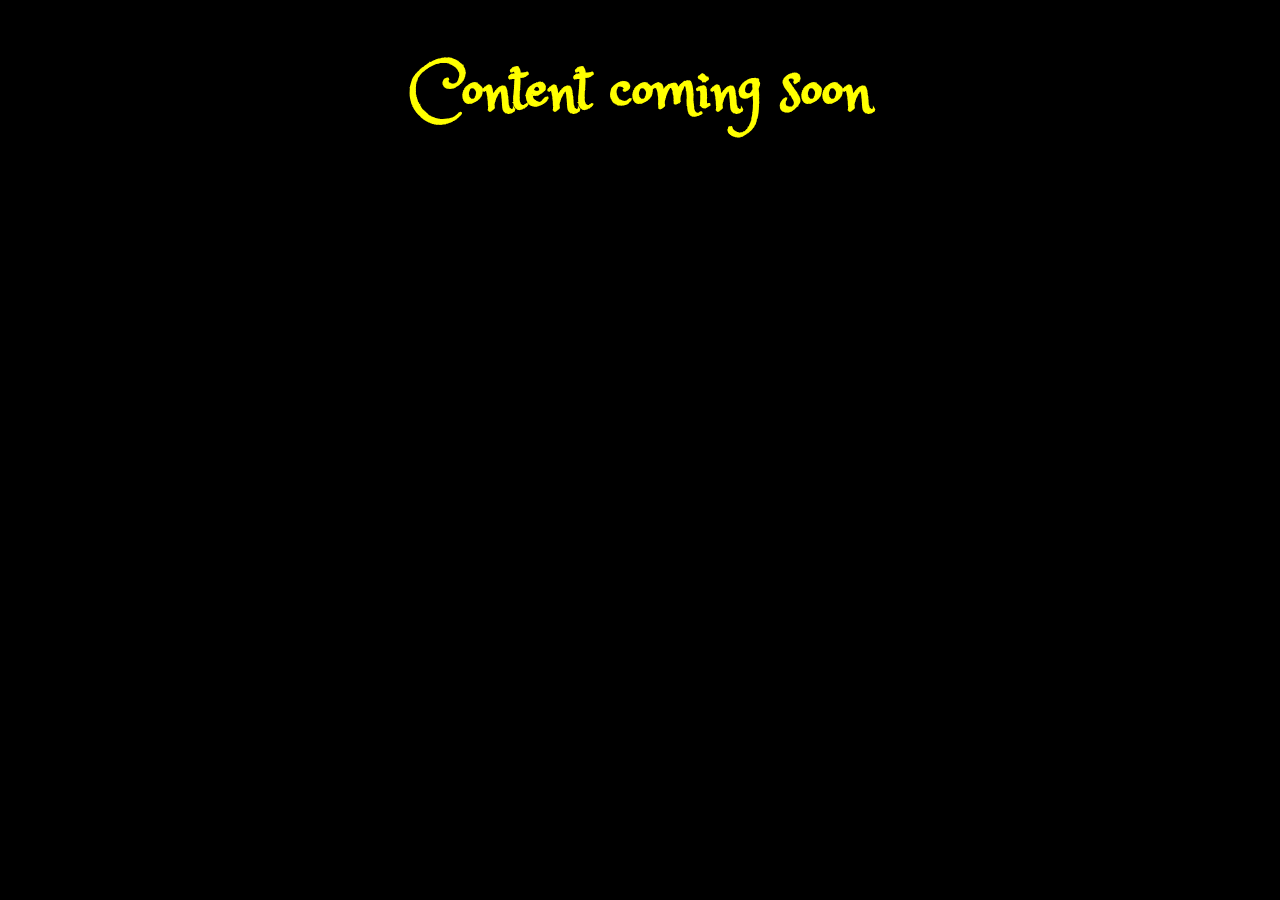
==== public_facing_page/index.html @ 4427cc08 "started the public_facing page" ====
<!DOCTYPE html>
<html>
<head>
  <title>sales page</title>
  <link href="css/style.css" type="text/css" rel="stylesheet" />
  <link href="https://fonts.googleapis.com/css?family=Coda|Cousine|Poiret+One|Princess+Sofia" rel="stylesheet">
</head>
<body>
  <h1>Content coming soon</h1>
</body>
</html>
---- public_facing_page/css/style.css ----
body {
  background-color: black;
  color: yellow;
  text-align: center;
}

h1 {
  font-size: 400%;
  font-family: 'Princess Sofia', cursive;
  color: yellow;
}
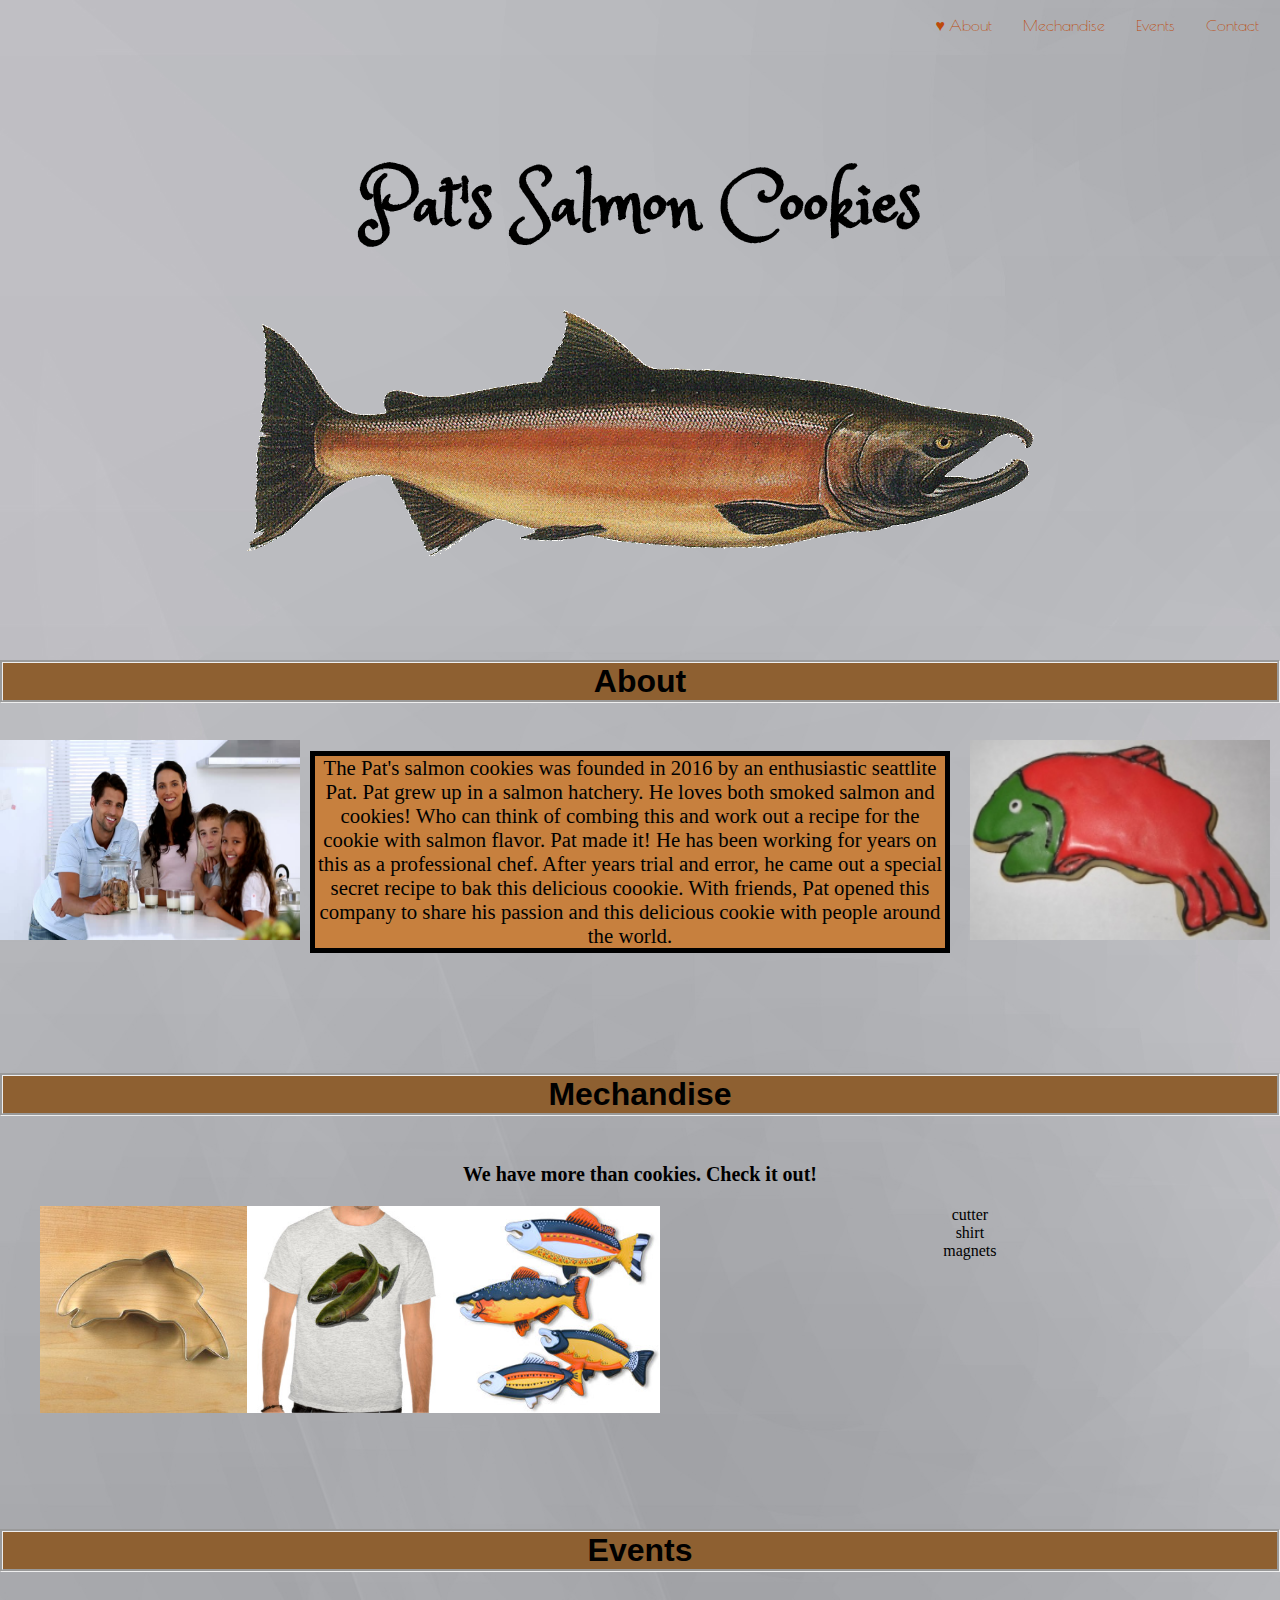
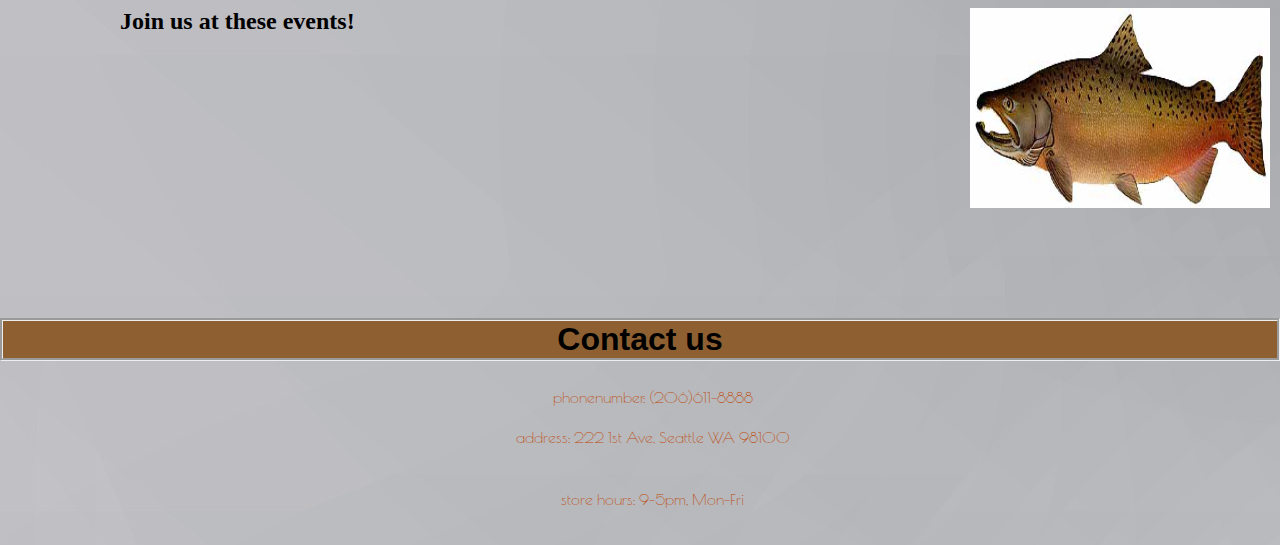
==== commit 4cb98326: "Merge pull request #9 from qlalberta/day9lab" ====
--- a/public_facing_page/index.html
+++ b/public_facing_page/index.html
@@ -1,11 +1,57 @@
 <!DOCTYPE html>
 <html>
 <head>
-  <title>sales page</title>
+  <title>Pat's Salmon Cookies</title>
   <link href="css/style.css" type="text/css" rel="stylesheet" />
   <link href="https://fonts.googleapis.com/css?family=Coda|Cousine|Poiret+One|Princess+Sofia" rel="stylesheet">
 </head>
 <body>
-  <h1>Content coming soon</h1>
+  <div class="row">
+    <ul id="nav" class="column col-4">
+        <li><a href="#about">&#9829 About</a></li>
+        <li><a href="#mechandise">Mechandise </a></li>
+        <li><a href="#events">Events</a></li>
+        <li><a href="mailto:patssamoncookies@gmail.com">Contact</a></li>
+    </ul>
+  </div>
+  <div class="row">
+  <h1 class="column col-12">Pat's Salmon Cookies</h1>
+    <img src="images/image-salmon/salmon.png" align:center/>
+    <!-- <img class="plus" src="images/image-salmon/plus.png" width="50" height="50"/>
+    <img class="logo floatRight" src="images/image-salmon/cookie.png" width="100" height="100"/> -->
+<!-- width="300" height="100" -->
+  </div>
+  <div id="spacing" class="row">
+    <h2 id="about" class="column col-12">About</h2>
+    <img  class="align-left" class="colum col-3" src="images/image-salmon/family.jpg"/>
+    <img class="align-right" class= "colum  col-3" src="images/image-salmon/frosted-cookie.jpg"/>
+    <p id="history" class="column col-6">The Pat's salmon cookies was founded in 2016 by an enthusiastic seattlite Pat. Pat grew up in a salmon hatchery. He loves both smoked salmon and cookies! Who can think of combing this and work out a recipe for the cookie with salmon flavor. Pat made it! He has been working for years on this as a professional chef. After years trial and error, he came out a special secret recipe to bak this delicious coookie. With friends, Pat opened this company to share his passion and this delicious cookie with people around the world.</p>
+  </div>
+  <div class="row">
+    <h2 class="column col-12" id="mechandise">Mechandise</h2>
+    <h3 id="mech" class="column col-12">We have more than cookies. Check it out!</h3>
+    <ul class="row">
+      <img class= "column col-2" src="images/image-salmon/cutter.jpeg"/>
+      <img class= "column col-2" src="images/image-salmon/shirt.jpg" />
+      <img class= "column col-2" src="images/image-salmon/fish.jpg" height=207px/>
+      <li class="block" class="column col-3">cutter</li>
+      <li class="block" class="column col-3">shirt</li>
+      <li class="block" class="column col-3">magnets</li>
+
+    </ul>
+  </div>
+  <div class="row">
+    <h2 id="events">Events</h2>
+    <h4 class="column col-5">Join us at these events!</h4>
+    <img class="align-right" class="column col-5" src="images/image-salmon/chinook.jpg "/>
+  </div>
+  <div class="row">
+    <h2 id="contactus" class="column col-12">Contact us</h2>
+    <ul id="footer" class="row">
+      <li>phonenumber: (206)611-8888</li>
+      <li>address: 222 1st Ave, Seattle WA 98100<li>
+      <li>store hours: 9-5pm, Mon-Fri</li>
+    </ul>
+  </div>
 </body>
 </html>
--- a/public_facing_page/css/style.css
+++ b/public_facing_page/css/style.css
@@ -1,11 +1,220 @@
 body {
-  background-color: black;
-  color: yellow;
+  background: black url("../images/image-salmon/gray-ppt-background-19.jpg");
+  margin: 0;
   text-align: center;
 }
 
+#nav {
+text-align: right;
+}
+
+#nav li {
+  margin: 10px 20px 20px 5px;
+  padding: 1px;
+  display: inline;
+  font-family: 'Poiret One', cursive;
+  font-size: 100%;
+}
+
+li a {
+    color: #bd4a0a;
+    text-decoration: none;
+}
+
+li a:hover {
+     color:#dce7e2;
+     text-decoration: none;
+     cursor:pointer;
+}
+
 h1 {
-  font-size: 400%;
+  font-size: 450%;
   font-family: 'Princess Sofia', cursive;
-  color: yellow;
-}
+  color: rgba(#0d0c09, 0.88);
+  margin-top:100px;
+}
+
+h3 {
+  font-size:20px;
+}
+
+h4 {
+  text-align: left;
+  font-size:150%;
+  margin: 10px 10px 10px 120px;
+}
+img.align-left {
+  float: left;
+  margin-top: 10px;
+  margin-right: 10px;
+  width:300px;
+  height:200px;
+}
+
+img.align-right {
+  float: right;
+  margin-top: 0px;
+  margin-left: 10px;
+  width:300px;
+  margin: 10px;
+  height:200px;
+
+}
+
+img.align-center {
+  float: left;
+  margin-top: 10px;
+  margin-right: 10px;
+  width:300px;
+  height:200px;
+}
+
+#about  {
+  margin-top:100px;
+  border-style: groove;
+  background-color: rgb(142, 96, 49);
+  font-size:200%;
+  font-family: Arial, "Helvetica Neue", Helvetica, sans-serif;
+  color:;
+}
+#mechandise  {
+  margin-top:100px;
+  border-style: groove;
+  background-color: rgb(142, 96, 49);
+  font-size:200%;
+  font-family: Arial, "Helvetica Neue", Helvetica, sans-serif;
+}
+
+#events {
+  margin-top:100px;
+  border-style: groove;
+  background-color: rgb(142, 96, 49);
+  font-size:200%;
+  font-family: Arial, "Helvetica Neue", Helvetica, sans-serif;
+}
+
+#contactus {
+  margin-top:100px;
+  border-style: groove;
+  background-color: rgb(142, 96, 49);
+  font-size:200%;
+  font-family: Arial, "Helvetica Neue", Helvetica, sans-serif;
+}
+
+li #block {
+  display:blcok;
+  font-size:100px;
+  font-family: Georgia, serif;
+}
+
+#footer {
+text-align: center;
+}
+
+#footer li {
+  margin: 10px 20px 20px 5px;
+  padding: 1px;
+  display: block;
+  font-family: 'Poiret One', cursive;
+  font-size: 100%;
+  color:#bd4a0a;
+}
+/*implement grid*/
+.row,
+.column {
+  box-sizing: border-box;
+}
+
+.row::before,
+.row::after {
+  content: "";
+  display: table;
+}
+
+.row::after {
+  clear:both;
+}
+
+.column {
+  position: relative;
+  float: left;
+}
+
+
+/*one column is 8.33% wide*/
+
+.col-1 {
+  width: 8.33%;
+}
+
+.col-2 {
+  width: 16.66%;
+}
+
+.col-3 {
+  width: 24.98%;
+}
+
+.col-4 {
+  width: 33.32%;
+  float:right;
+}
+
+.col-5 {
+  width: 41.65%;
+}
+
+.col-6 {
+  width: 50%;
+  font-size:130%;
+  color:black;
+  background-color: rgb(199, 128, 62);
+  border:solid black 5px;
+}
+
+.col-7 {
+  width: 58.3%
+;
+}
+
+.col-8 {
+  width: 66.66%
+}
+
+.col-9 {
+  width: 74.97%
+}
+
+.col-10 {
+  width: 83.3%
+}
+
+.col-11 {
+  width: 91.66%
+}
+
+.col-12 {
+  width: 100%;
+}
+
+p.col-12:nth-of-type(2n+1) {
+  background-color: rgb(247, 116, 68);
+  display: block;
+  text-align: center;
+  color:green;
+  font-size:00%;
+  font-family: Georgia, serif;
+}
+
+
+
+/*
+#history p {
+  font-family: Georgia, serif;
+  align: center;
+  color: white;
+  margin-top: 500px;
+  padding:20px;
+  width:40%;
+  float:left;
+}*/
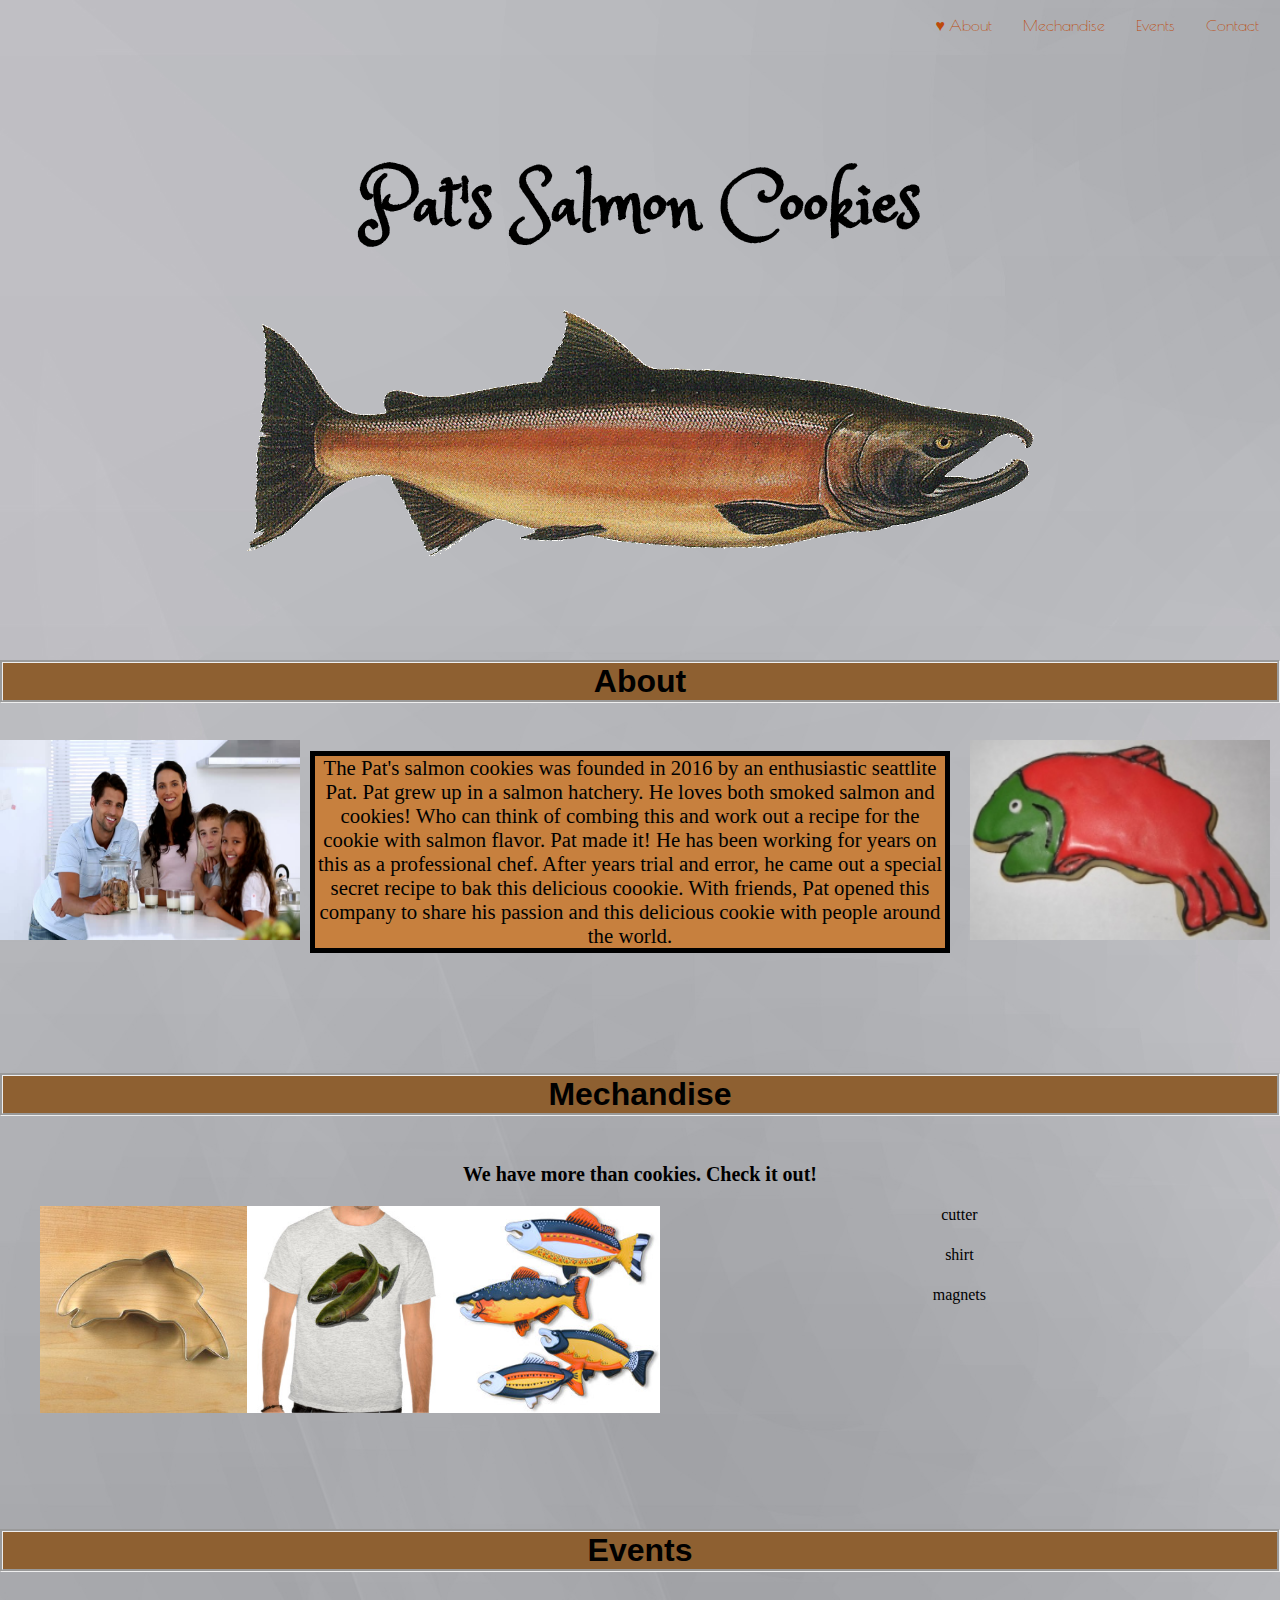
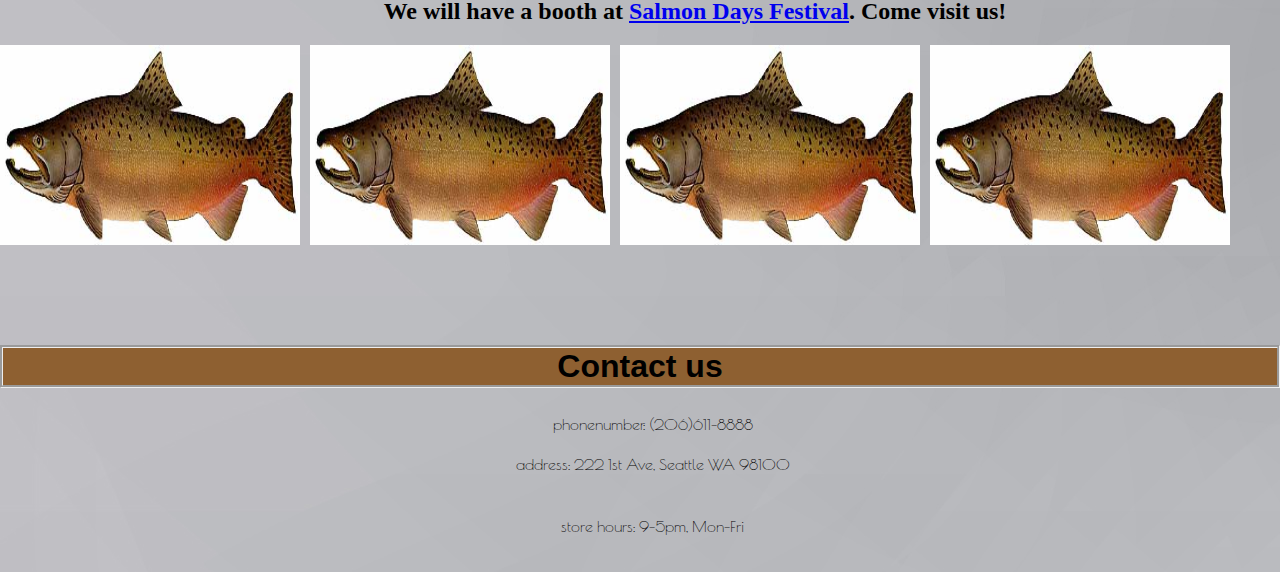
==== commit 04b5b770: "Merge pull request #10 from qlalberta/day9lab" ====
--- a/public_facing_page/index.html
+++ b/public_facing_page/index.html
@@ -30,20 +30,24 @@
   <div class="row">
     <h2 class="column col-12" id="mechandise">Mechandise</h2>
     <h3 id="mech" class="column col-12">We have more than cookies. Check it out!</h3>
-    <ul class="row">
+    <ul id="blocklist" class="row">
       <img class= "column col-2" src="images/image-salmon/cutter.jpeg"/>
       <img class= "column col-2" src="images/image-salmon/shirt.jpg" />
       <img class= "column col-2" src="images/image-salmon/fish.jpg" height=207px/>
-      <li class="block" class="column col-3">cutter</li>
-      <li class="block" class="column col-3">shirt</li>
-      <li class="block" class="column col-3">magnets</li>
+      <li id="block1">cutter</li>
+      <li id="block2">shirt</li>
+      <li id="block3">magnets</li>
 
     </ul>
   </div>
   <div class="row">
     <h2 id="events">Events</h2>
-    <h4 class="column col-5">Join us at these events!</h4>
-    <img class="align-right" class="column col-5" src="images/image-salmon/chinook.jpg "/>
+    <h4 class="row">We will have a booth at <a href="https://www.salmondays.org/">Salmon Days Festival</a>. Come visit us!</h4>
+    <img class="align-left" class="column col-2" src="images/image-salmon/chinook.jpg "/>
+    <img class="align-left" class="column col-2" src="images/image-salmon/chinook.jpg "/>
+    <img class="align-left" class="column col-2" src="images/image-salmon/chinook.jpg "/>
+    <img class="align-left" class="column col-2" src="images/image-salmon/chinook.jpg "/>
+
   </div>
   <div class="row">
     <h2 id="contactus" class="column col-12">Contact us</h2>
--- a/public_facing_page/css/style.css
+++ b/public_facing_page/css/style.css
@@ -27,6 +27,18 @@
      cursor:pointer;
 }
 
+#blocklist {
+text-align: center;
+margin-top: 40px;
+}
+
+#blocklist li {
+  margin: 20px 20px 20px 5px;
+  padding: 1px;
+  display: block;
+  font-family: Georgia, serif;
+  font-size: 100%;
+}
 h1 {
   font-size: 450%;
   font-family: 'Princess Sofia', cursive;
@@ -39,10 +51,11 @@
 }
 
 h4 {
-  text-align: left;
+  text-align: center;
   font-size:150%;
   margin: 10px 10px 10px 120px;
 }
+
 img.align-left {
   float: left;
   margin-top: 10px;
@@ -77,6 +90,7 @@
   font-family: Arial, "Helvetica Neue", Helvetica, sans-serif;
   color:;
 }
+
 #mechandise  {
   margin-top:100px;
   border-style: groove;
@@ -101,12 +115,21 @@
   font-family: Arial, "Helvetica Neue", Helvetica, sans-serif;
 }
 
-li #block {
+#block1 {
   display:blcok;
-  font-size:100px;
-  font-family: Georgia, serif;
-}
-
+  font-size:30px;
+  font-family: Georgia, serif;
+}
+#block2 {
+  display:blcok;
+  font-size:30px;
+  font-family: Georgia, serif;
+}
+#block3 {
+  display:blcok;
+  font-size:30px;
+  font-family: Georgia, serif;
+}
 #footer {
 text-align: center;
 }
@@ -117,8 +140,9 @@
   display: block;
   font-family: 'Poiret One', cursive;
   font-size: 100%;
-  color:#bd4a0a;
-}
+  color:black;
+}
+
 /*implement grid*/
 .row,
 .column {
@@ -196,25 +220,3 @@
 .col-12 {
   width: 100%;
 }
-
-p.col-12:nth-of-type(2n+1) {
-  background-color: rgb(247, 116, 68);
-  display: block;
-  text-align: center;
-  color:green;
-  font-size:00%;
-  font-family: Georgia, serif;
-}
-
-
-
-/*
-#history p {
-  font-family: Georgia, serif;
-  align: center;
-  color: white;
-  margin-top: 500px;
-  padding:20px;
-  width:40%;
-  float:left;
-}*/
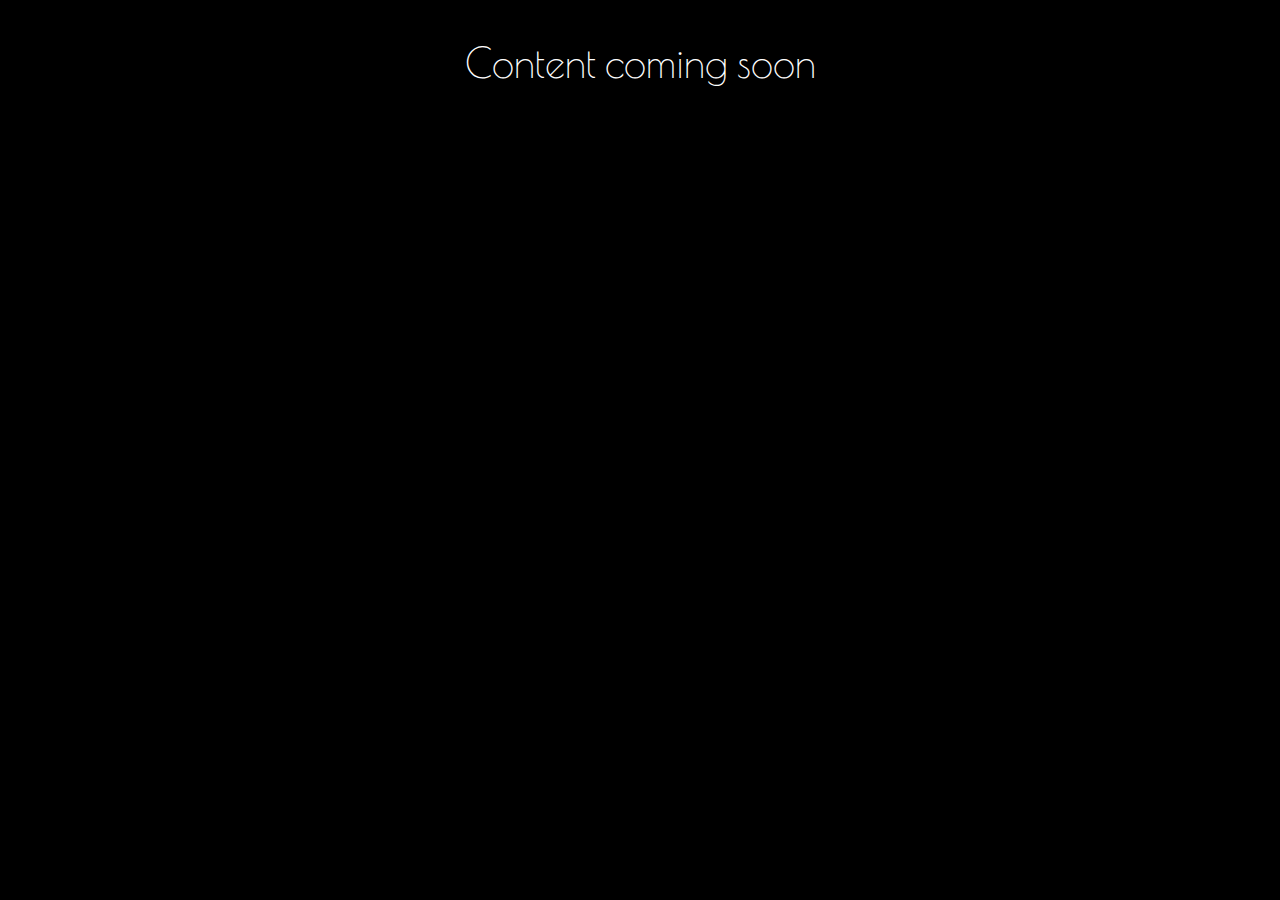
==== commit 6514eb52: "resubmit lab6" ====
--- a/public_facing_page/index.html
+++ b/public_facing_page/index.html
@@ -1,61 +1,17 @@
 <!DOCTYPE html>
 <html>
 <head>
-  <title>Pat's Salmon Cookies</title>
+  <title>Pat's sam cookies</title>
   <link href="css/style.css" type="text/css" rel="stylesheet" />
   <link href="https://fonts.googleapis.com/css?family=Coda|Cousine|Poiret+One|Princess+Sofia" rel="stylesheet">
 </head>
 <body>
-  <div class="row">
-    <ul id="nav" class="column col-4">
-        <li><a href="#about">&#9829 About</a></li>
-        <li><a href="#mechandise">Mechandise </a></li>
-        <li><a href="#events">Events</a></li>
-        <li><a href="mailto:patssamoncookies@gmail.com">Contact</a></li>
-    </ul>
+  <div>
+    <article>
+      <div>
+      <p>Content coming soon</p>
+    </article>
   </div>
-  <div class="row">
-  <h1 class="column col-12">Pat's Salmon Cookies</h1>
-    <img src="images/image-salmon/salmon.png" align:center/>
-    <!-- <img class="plus" src="images/image-salmon/plus.png" width="50" height="50"/>
-    <img class="logo floatRight" src="images/image-salmon/cookie.png" width="100" height="100"/> -->
-<!-- width="300" height="100" -->
-  </div>
-  <div id="spacing" class="row">
-    <h2 id="about" class="column col-12">About</h2>
-    <img  class="align-left" class="colum col-3" src="images/image-salmon/family.jpg"/>
-    <img class="align-right" class= "colum  col-3" src="images/image-salmon/frosted-cookie.jpg"/>
-    <p id="history" class="column col-6">The Pat's salmon cookies was founded in 2016 by an enthusiastic seattlite Pat. Pat grew up in a salmon hatchery. He loves both smoked salmon and cookies! Who can think of combing this and work out a recipe for the cookie with salmon flavor. Pat made it! He has been working for years on this as a professional chef. After years trial and error, he came out a special secret recipe to bak this delicious coookie. With friends, Pat opened this company to share his passion and this delicious cookie with people around the world.</p>
-  </div>
-  <div class="row">
-    <h2 class="column col-12" id="mechandise">Mechandise</h2>
-    <h3 id="mech" class="column col-12">We have more than cookies. Check it out!</h3>
-    <ul id="blocklist" class="row">
-      <img class= "column col-2" src="images/image-salmon/cutter.jpeg"/>
-      <img class= "column col-2" src="images/image-salmon/shirt.jpg" />
-      <img class= "column col-2" src="images/image-salmon/fish.jpg" height=207px/>
-      <li id="block1">cutter</li>
-      <li id="block2">shirt</li>
-      <li id="block3">magnets</li>
-
-    </ul>
-  </div>
-  <div class="row">
-    <h2 id="events">Events</h2>
-    <h4 class="row">We will have a booth at <a href="https://www.salmondays.org/">Salmon Days Festival</a>. Come visit us!</h4>
-    <img class="align-left" class="column col-2" src="images/image-salmon/chinook.jpg "/>
-    <img class="align-left" class="column col-2" src="images/image-salmon/chinook.jpg "/>
-    <img class="align-left" class="column col-2" src="images/image-salmon/chinook.jpg "/>
-    <img class="align-left" class="column col-2" src="images/image-salmon/chinook.jpg "/>
-
-  </div>
-  <div class="row">
-    <h2 id="contactus" class="column col-12">Contact us</h2>
-    <ul id="footer" class="row">
-      <li>phonenumber: (206)611-8888</li>
-      <li>address: 222 1st Ave, Seattle WA 98100<li>
-      <li>store hours: 9-5pm, Mon-Fri</li>
-    </ul>
-  </div>
+  <script src="js/app.js"></script>
 </body>
-</html>
+</html
--- a/public_facing_page/css/style.css
+++ b/public_facing_page/css/style.css
@@ -1,222 +1,11 @@
 body {
-  background: black url("../images/image-salmon/gray-ppt-background-19.jpg");
+  background: black;
   margin: 0;
   text-align: center;
 }
 
-#nav {
-text-align: right;
+p {
+  font-family: 'Poiret One', cursive;
+  font-size: 40px;
+  color: white;
 }
-
-#nav li {
-  margin: 10px 20px 20px 5px;
-  padding: 1px;
-  display: inline;
-  font-family: 'Poiret One', cursive;
-  font-size: 100%;
-}
-
-li a {
-    color: #bd4a0a;
-    text-decoration: none;
-}
-
-li a:hover {
-     color:#dce7e2;
-     text-decoration: none;
-     cursor:pointer;
-}
-
-#blocklist {
-text-align: center;
-margin-top: 40px;
-}
-
-#blocklist li {
-  margin: 20px 20px 20px 5px;
-  padding: 1px;
-  display: block;
-  font-family: Georgia, serif;
-  font-size: 100%;
-}
-h1 {
-  font-size: 450%;
-  font-family: 'Princess Sofia', cursive;
-  color: rgba(#0d0c09, 0.88);
-  margin-top:100px;
-}
-
-h3 {
-  font-size:20px;
-}
-
-h4 {
-  text-align: center;
-  font-size:150%;
-  margin: 10px 10px 10px 120px;
-}
-
-img.align-left {
-  float: left;
-  margin-top: 10px;
-  margin-right: 10px;
-  width:300px;
-  height:200px;
-}
-
-img.align-right {
-  float: right;
-  margin-top: 0px;
-  margin-left: 10px;
-  width:300px;
-  margin: 10px;
-  height:200px;
-
-}
-
-img.align-center {
-  float: left;
-  margin-top: 10px;
-  margin-right: 10px;
-  width:300px;
-  height:200px;
-}
-
-#about  {
-  margin-top:100px;
-  border-style: groove;
-  background-color: rgb(142, 96, 49);
-  font-size:200%;
-  font-family: Arial, "Helvetica Neue", Helvetica, sans-serif;
-  color:;
-}
-
-#mechandise  {
-  margin-top:100px;
-  border-style: groove;
-  background-color: rgb(142, 96, 49);
-  font-size:200%;
-  font-family: Arial, "Helvetica Neue", Helvetica, sans-serif;
-}
-
-#events {
-  margin-top:100px;
-  border-style: groove;
-  background-color: rgb(142, 96, 49);
-  font-size:200%;
-  font-family: Arial, "Helvetica Neue", Helvetica, sans-serif;
-}
-
-#contactus {
-  margin-top:100px;
-  border-style: groove;
-  background-color: rgb(142, 96, 49);
-  font-size:200%;
-  font-family: Arial, "Helvetica Neue", Helvetica, sans-serif;
-}
-
-#block1 {
-  display:blcok;
-  font-size:30px;
-  font-family: Georgia, serif;
-}
-#block2 {
-  display:blcok;
-  font-size:30px;
-  font-family: Georgia, serif;
-}
-#block3 {
-  display:blcok;
-  font-size:30px;
-  font-family: Georgia, serif;
-}
-#footer {
-text-align: center;
-}
-
-#footer li {
-  margin: 10px 20px 20px 5px;
-  padding: 1px;
-  display: block;
-  font-family: 'Poiret One', cursive;
-  font-size: 100%;
-  color:black;
-}
-
-/*implement grid*/
-.row,
-.column {
-  box-sizing: border-box;
-}
-
-.row::before,
-.row::after {
-  content: "";
-  display: table;
-}
-
-.row::after {
-  clear:both;
-}
-
-.column {
-  position: relative;
-  float: left;
-}
-
-
-/*one column is 8.33% wide*/
-
-.col-1 {
-  width: 8.33%;
-}
-
-.col-2 {
-  width: 16.66%;
-}
-
-.col-3 {
-  width: 24.98%;
-}
-
-.col-4 {
-  width: 33.32%;
-  float:right;
-}
-
-.col-5 {
-  width: 41.65%;
-}
-
-.col-6 {
-  width: 50%;
-  font-size:130%;
-  color:black;
-  background-color: rgb(199, 128, 62);
-  border:solid black 5px;
-}
-
-.col-7 {
-  width: 58.3%
-;
-}
-
-.col-8 {
-  width: 66.66%
-}
-
-.col-9 {
-  width: 74.97%
-}
-
-.col-10 {
-  width: 83.3%
-}
-
-.col-11 {
-  width: 91.66%
-}
-
-.col-12 {
-  width: 100%;
-}
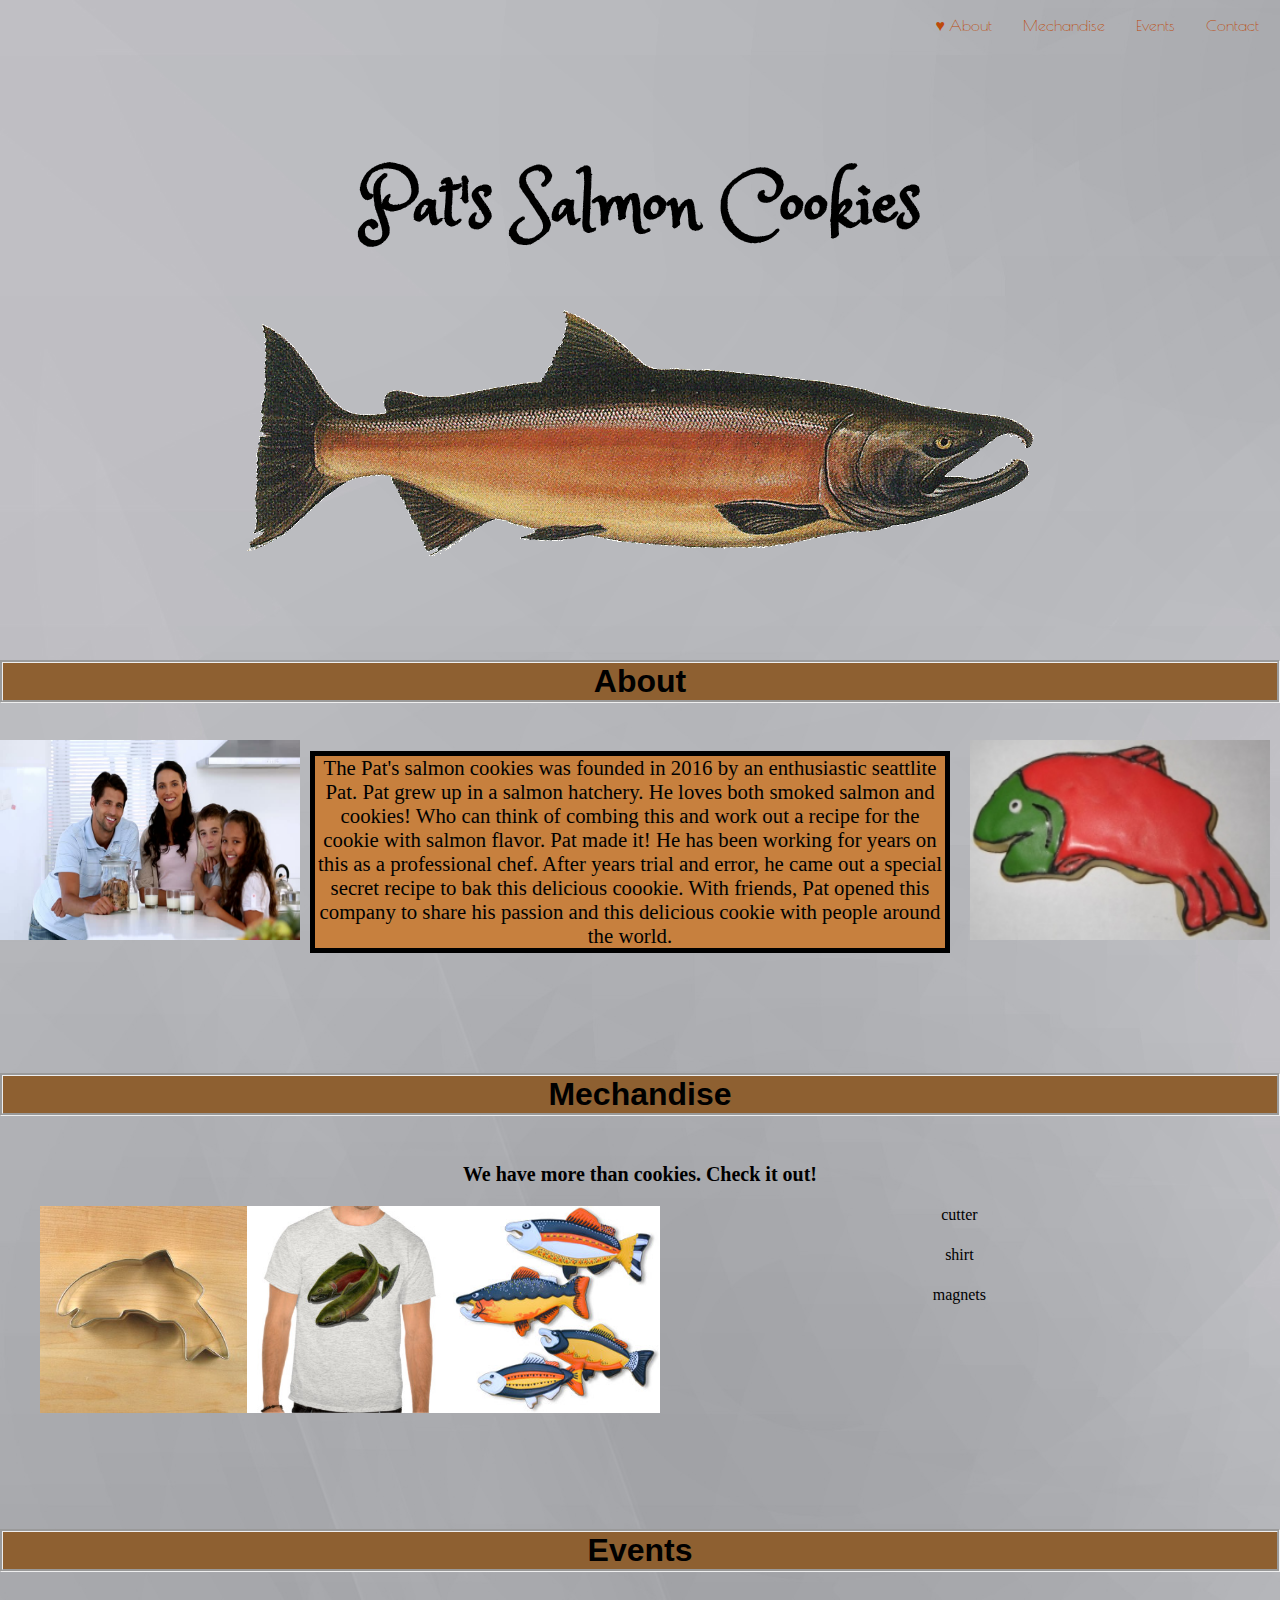
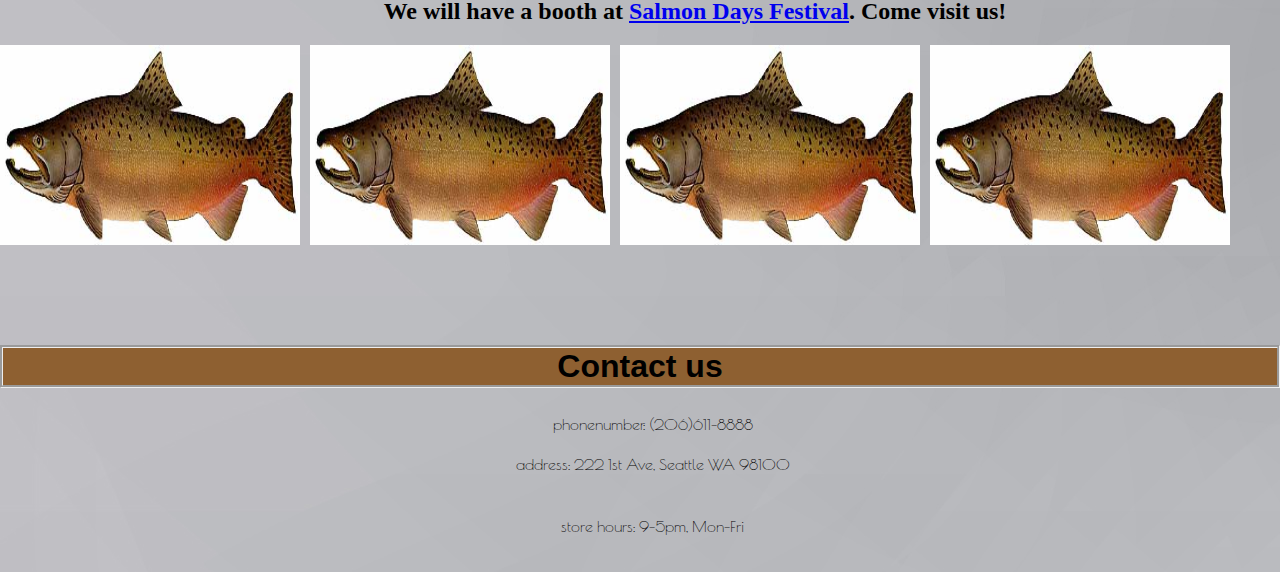
==== commit ebdb3b82: "Merge branch 'master' into day8lab" ====
--- a/public_facing_page/index.html
+++ b/public_facing_page/index.html
@@ -1,17 +1,61 @@
 <!DOCTYPE html>
 <html>
 <head>
-  <title>Pat's sam cookies</title>
+  <title>Pat's Salmon Cookies</title>
   <link href="css/style.css" type="text/css" rel="stylesheet" />
   <link href="https://fonts.googleapis.com/css?family=Coda|Cousine|Poiret+One|Princess+Sofia" rel="stylesheet">
 </head>
 <body>
-  <div>
-    <article>
-      <div>
-      <p>Content coming soon</p>
-    </article>
+  <div class="row">
+    <ul id="nav" class="column col-4">
+        <li><a href="#about">&#9829 About</a></li>
+        <li><a href="#mechandise">Mechandise </a></li>
+        <li><a href="#events">Events</a></li>
+        <li><a href="mailto:patssamoncookies@gmail.com">Contact</a></li>
+    </ul>
   </div>
-  <script src="js/app.js"></script>
+  <div class="row">
+  <h1 class="column col-12">Pat's Salmon Cookies</h1>
+    <img src="images/image-salmon/salmon.png" align:center/>
+    <!-- <img class="plus" src="images/image-salmon/plus.png" width="50" height="50"/>
+    <img class="logo floatRight" src="images/image-salmon/cookie.png" width="100" height="100"/> -->
+<!-- width="300" height="100" -->
+  </div>
+  <div id="spacing" class="row">
+    <h2 id="about" class="column col-12">About</h2>
+    <img  class="align-left" class="colum col-3" src="images/image-salmon/family.jpg"/>
+    <img class="align-right" class= "colum  col-3" src="images/image-salmon/frosted-cookie.jpg"/>
+    <p id="history" class="column col-6">The Pat's salmon cookies was founded in 2016 by an enthusiastic seattlite Pat. Pat grew up in a salmon hatchery. He loves both smoked salmon and cookies! Who can think of combing this and work out a recipe for the cookie with salmon flavor. Pat made it! He has been working for years on this as a professional chef. After years trial and error, he came out a special secret recipe to bak this delicious coookie. With friends, Pat opened this company to share his passion and this delicious cookie with people around the world.</p>
+  </div>
+  <div class="row">
+    <h2 class="column col-12" id="mechandise">Mechandise</h2>
+    <h3 id="mech" class="column col-12">We have more than cookies. Check it out!</h3>
+    <ul id="blocklist" class="row">
+      <img class= "column col-2" src="images/image-salmon/cutter.jpeg"/>
+      <img class= "column col-2" src="images/image-salmon/shirt.jpg" />
+      <img class= "column col-2" src="images/image-salmon/fish.jpg" height=207px/>
+      <li id="block1">cutter</li>
+      <li id="block2">shirt</li>
+      <li id="block3">magnets</li>
+
+    </ul>
+  </div>
+  <div class="row">
+    <h2 id="events">Events</h2>
+    <h4 class="row">We will have a booth at <a href="https://www.salmondays.org/">Salmon Days Festival</a>. Come visit us!</h4>
+    <img class="align-left" class="column col-2" src="images/image-salmon/chinook.jpg "/>
+    <img class="align-left" class="column col-2" src="images/image-salmon/chinook.jpg "/>
+    <img class="align-left" class="column col-2" src="images/image-salmon/chinook.jpg "/>
+    <img class="align-left" class="column col-2" src="images/image-salmon/chinook.jpg "/>
+
+  </div>
+  <div class="row">
+    <h2 id="contactus" class="column col-12">Contact us</h2>
+    <ul id="footer" class="row">
+      <li>phonenumber: (206)611-8888</li>
+      <li>address: 222 1st Ave, Seattle WA 98100<li>
+      <li>store hours: 9-5pm, Mon-Fri</li>
+    </ul>
+  </div>
 </body>
-</html
+</html>
--- a/public_facing_page/css/style.css
+++ b/public_facing_page/css/style.css
@@ -1,11 +1,223 @@
 body {
-  background: black;
+  background: black url("../images/image-salmon/gray-ppt-background-19.jpg");
   margin: 0;
   text-align: center;
 }
 
-p {
+#nav {
+text-align: right;
+}
+
+#nav li {
+  margin: 10px 20px 20px 5px;
+  padding: 1px;
+  display: inline;
   font-family: 'Poiret One', cursive;
-  font-size: 40px;
-  color: white;
-}
+  font-size: 100%;
+}
+
+li a {
+    color: #bd4a0a;
+    text-decoration: none;
+}
+
+li a:hover {
+     color:#dce7e2;
+     text-decoration: none;
+     cursor:pointer;
+}
+
+#blocklist {
+text-align: center;
+margin-top: 40px;
+}
+
+#blocklist li {
+  margin: 20px 20px 20px 5px;
+  padding: 1px;
+  display: block;
+  font-family: Georgia, serif;
+  font-size: 100%;
+}
+
+h1 {
+  font-size: 450%;
+  font-family: 'Princess Sofia', cursive;
+  color: rgba(#0d0c09, 0.88);
+  margin-top:100px;
+}
+
+h3 {
+  font-size:20px;
+}
+
+h4 {
+  text-align: center;
+  font-size:150%;
+  margin: 10px 10px 10px 120px;
+}
+
+img.align-left {
+  float: left;
+  margin-top: 10px;
+  margin-right: 10px;
+  width:300px;
+  height:200px;
+}
+
+img.align-right {
+  float: right;
+  margin-top: 0px;
+  margin-left: 10px;
+  width:300px;
+  margin: 10px;
+  height:200px;
+
+}
+
+img.align-center {
+  float: left;
+  margin-top: 10px;
+  margin-right: 10px;
+  width:300px;
+  height:200px;
+}
+
+#about  {
+  margin-top:100px;
+  border-style: groove;
+  background-color: rgb(142, 96, 49);
+  font-size:200%;
+  font-family: Arial, "Helvetica Neue", Helvetica, sans-serif;
+  color:;
+}
+
+#mechandise  {
+  margin-top:100px;
+  border-style: groove;
+  background-color: rgb(142, 96, 49);
+  font-size:200%;
+  font-family: Arial, "Helvetica Neue", Helvetica, sans-serif;
+}
+
+#events {
+  margin-top:100px;
+  border-style: groove;
+  background-color: rgb(142, 96, 49);
+  font-size:200%;
+  font-family: Arial, "Helvetica Neue", Helvetica, sans-serif;
+}
+
+#contactus {
+  margin-top:100px;
+  border-style: groove;
+  background-color: rgb(142, 96, 49);
+  font-size:200%;
+  font-family: Arial, "Helvetica Neue", Helvetica, sans-serif;
+}
+
+#block1 {
+  display:blcok;
+  font-size:30px;
+  font-family: Georgia, serif;
+}
+#block2 {
+  display:blcok;
+  font-size:30px;
+  font-family: Georgia, serif;
+}
+#block3 {
+  display:blcok;
+  font-size:30px;
+  font-family: Georgia, serif;
+}
+#footer {
+text-align: center;
+}
+
+#footer li {
+  margin: 10px 20px 20px 5px;
+  padding: 1px;
+  display: block;
+  font-family: 'Poiret One', cursive;
+  font-size: 100%;
+  color:black;
+}
+
+/*implement grid*/
+.row,
+.column {
+  box-sizing: border-box;
+}
+
+.row::before,
+.row::after {
+  content: "";
+  display: table;
+}
+
+.row::after {
+  clear:both;
+}
+
+.column {
+  position: relative;
+  float: left;
+}
+
+
+/*one column is 8.33% wide*/
+
+.col-1 {
+  width: 8.33%;
+}
+
+.col-2 {
+  width: 16.66%;
+}
+
+.col-3 {
+  width: 24.98%;
+}
+
+.col-4 {
+  width: 33.32%;
+  float:right;
+}
+
+.col-5 {
+  width: 41.65%;
+}
+
+.col-6 {
+  width: 50%;
+  font-size:130%;
+  color:black;
+  background-color: rgb(199, 128, 62);
+  border:solid black 5px;
+}
+
+.col-7 {
+  width: 58.3%
+;
+}
+
+.col-8 {
+  width: 66.66%
+}
+
+.col-9 {
+  width: 74.97%
+}
+
+.col-10 {
+  width: 83.3%
+}
+
+.col-11 {
+  width: 91.66%
+}
+
+.col-12 {
+  width: 100%;
+}
